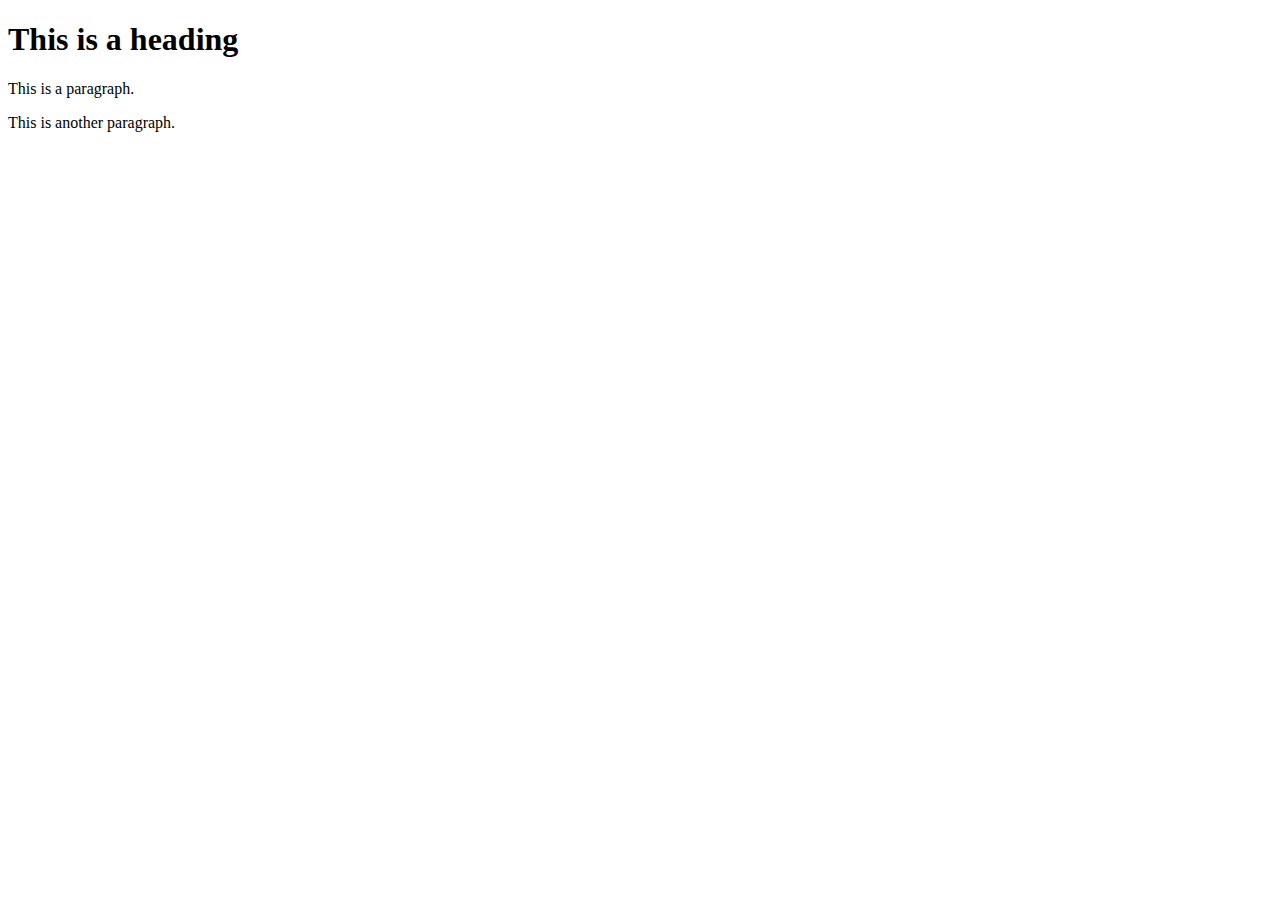
==== index.html @ a33adb65 "first commit" ====
<!DOCTYPE html>
<html lang="en">
<head>
    <meta charset="UTF-8">
    <meta http-equiv="X-UA-Compatible" content="IE=edge">
    <meta name="viewport" content="width=device-width, initial-scale=1.0">
    <title>First Page Title</title>
</head>
<body>
    <h1>This is a heading</h1>
    <p>This is a paragraph.</p>
    <p>This is another paragraph.</p>
</body>
</html>
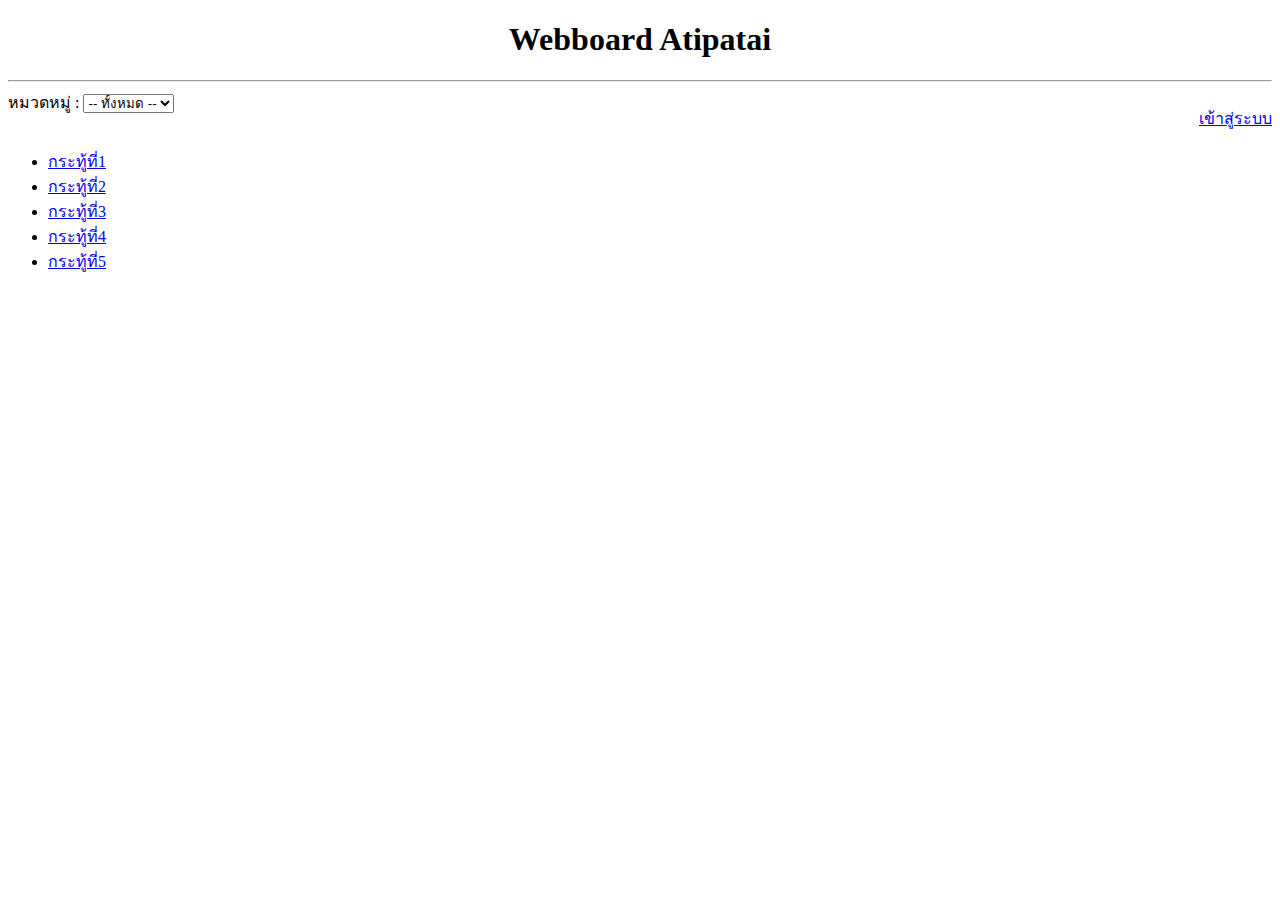
==== commit 359e6c3b: "Homework2" ====
--- a/index.html
+++ b/index.html
@@ -1,14 +1,31 @@
 <!DOCTYPE html>
 <html lang="en">
 <head>
+    <style>
+        h1 {text-align: center;}
+    </style>
     <meta charset="UTF-8">
     <meta http-equiv="X-UA-Compatible" content="IE=edge">
     <meta name="viewport" content="width=device-width, initial-scale=1.0">
-    <title>First Page Title</title>
+    <title>Webboard</title>
 </head>
 <body>
-    <h1>This is a heading</h1>
-    <p>This is a paragraph.</p>
-    <p>This is another paragraph.</p>
+    <h1>Webboard Atipatai</h1>
+    <hr>
+    <form> หมวดหมู่ : 
+        <select name="เลือก">
+        <option value="-- ทั้งหมด --">-- ทั้งหมด --</option>
+        <option value="เรื่องทั่วไป">เรื่องทั่วไป</option>
+        <option value="เรื่องเรียน">เรื่องเรียน</option>
+        </select>
+    <p style="float:right"><a href= "login.html">เข้าสู่ระบบ</a></p>
+    </form><br>
+    <ul>
+        <li><a href= "#">กระทู้ที่1</a></li>
+        <li><a href= "#">กระทู้ที่2</a></li>
+        <li><a href= "#">กระทู้ที่3</a></li>
+        <li><a href= "#">กระทู้ที่4</a></li>
+        <li><a href= "#">กระทู้ที่5</a></li>
+    </ul>
 </body>
 </html>